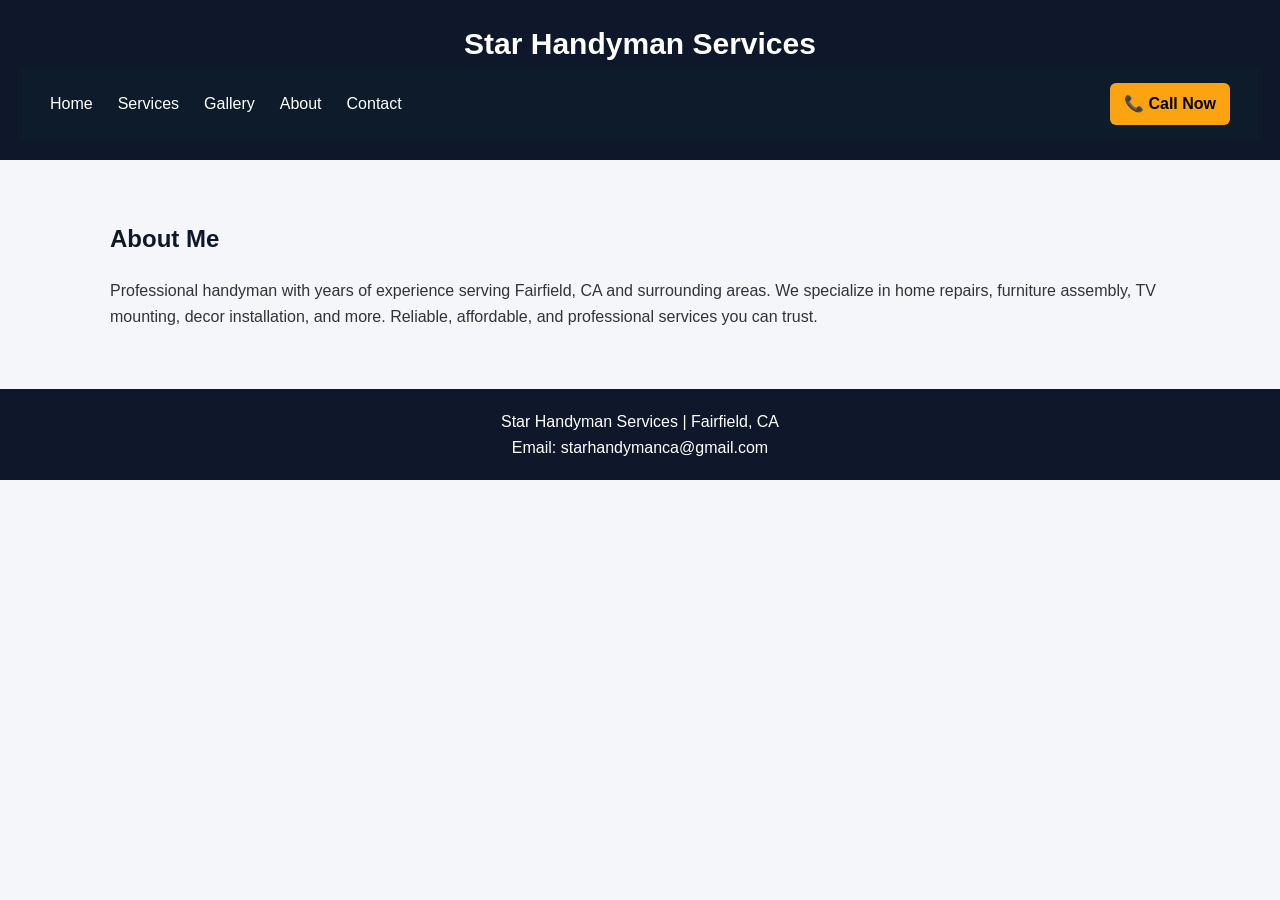
==== about.html @ 7fe38459 "Add files via upload" ====
<!DOCTYPE html>
<html lang="en">
<head>
<meta charset="UTF-8">
<meta name="viewport" content="width=device-width, initial-scale=1.0">
<title>Star Handyman Services - About</title>
<link rel="icon" href="logo.jpg">
<link rel="stylesheet" href="style.css">
<script src="script.js" defer></script>
</head>
<body>

<header>
  <h1>Star Handyman Services</h1>
  <nav class="navbar">
    <ul class="nav-links" id="navLinks">
      <li><a href="index.html">Home</a></li>
      <li><a href="services.html">Services</a></li>
      <li><a href="gallery.html">Gallery</a></li>
      <li><a href="about.html">About</a></li>
      <li><a href="contact.html">Contact</a></li>
    </ul>
    <div class="menu-toggle" onclick="toggleMenu()">☰</div>  
    <a href="tel:7076486070" class="btn">📞 Call Now</a>
  </nav>
</header>

<section id="about">
<h2>About Me</h2>
<p>Professional handyman with years of experience serving Fairfield, CA and surrounding areas. We specialize in home repairs, furniture assembly, TV mounting, decor installation, and more. Reliable, affordable, and professional services you can trust.</p>
</section>

<footer>
  <p>Star Handyman Services | Fairfield, CA</p>
  <p>Email: starhandymanca@gmail.com</p>
</footer>

<!-- Booking popup -->
<div id="bookingPopup" class="popup">
  <div class="popup-content">
    <span class="close" onclick="closeBooking()">&times;</span>
    <h3 id="serviceTitle"></h3>
    <form onsubmit="submitBooking(event)">
      <input type="hidden" id="hiddenService" name="service">
      <input type="date" name="date" required>
      <input type="text" name="name" placeholder="Name" required>
      <input type="tel" name="phone" placeholder="Phone" required>
      <input type="text" name="address" placeholder="Address" required>
      <textarea name="description" placeholder="Description" required></textarea>
      <button type="submit">Submit Booking</button>
    </form>
    <div id="confirmationMessage" style="display:none; color:green; font-weight:bold;">
      ✅ Booking received! We will contact you soon.
    </div>
  </div>
</div>

</body>
</html>
---- style.css ----
/* ===== Reset & Base Styles ===== */
*{margin:0;padding:0;box-sizing:border-box;font-family:Arial, sans-serif;}
body{background:#f4f6f9;color:#333;line-height:1.6;}
a{text-decoration:none;}

/* ===== Header & Navbar ===== */
header{
  background:#0f172a;color:white;padding:20px;text-align:center;
}
header h1{font-size:30px;}
.navbar{display:flex;justify-content:space-between;align-items:center;background:#0d1b2a;padding:15px 30px;position:sticky;top:0;z-index:1000;}
.nav-links{list-style:none;display:flex;gap:25px;}
.nav-links li a{color:white;font-weight:500;transition:0.3s ease;}
.nav-links li a:hover{color:#fca311;}
.call-btn, .btn{background:#fca311;color:#000;font-weight:bold;padding:8px 14px;border-radius:6px;}
.call-btn:hover, .btn:hover{background:#ffba42;cursor:pointer;}
.menu-toggle{display:none;font-size:26px;color:white;cursor:pointer;}
@media (max-width:768px){
  .nav-links{position:absolute;top:65px;right:0;background:#0d1b2a;flex-direction:column;width:100%;text-align:center;display:none;padding:20px 0;}
  .nav-links li{margin:10px 0;}
  .menu-toggle{display:block;}
}
.nav-links.active{display:flex;}

/* ===== Hero ===== */
.hero{
  background:linear-gradient(rgba(0,0,0,0.1), rgba(0,0,0,0.1)), url('images/3rd pic.jpg');
  background-size:cover;background-position:center;color:white;text-align:center;padding:200px 10px;
}
.hero h2{font-size:38px;margin-bottom:20px;}
.hero p{font-size:18px;margin-bottom:30px;}
@media(max-width:768px){.hero h2{font-size:28px;}}

/* ===== Sections ===== */
section{padding:60px 20px;max-width:1100px;margin:auto;}
h2{text-align:top-left;margin-bottom:20px;color:#0f172a;}

/* ===== Grid / Cards ===== */
.grid{display:grid;grid-template-columns:repeat(auto-fit,minmax(250px,1fr));gap:25px;}
.card{background:white;padding:25px;border-radius:10px;box-shadow:0 4px 12px rgba(0,0,0,0.1);text-align:center;}
.card button{margin-top:15px;padding:10px 15px;background:#2563eb;color:white;border:none;border-radius:6px;font-weight:bold;cursor:pointer;}
.card button:hover{background:#e36414;}

/* ===== Gallery ===== */
.gallery{display:flex;gap:15px;flex-wrap:wrap;justify-content:center;}
.gallery img{width:300px;height:200px;object-fit:cover;border-radius:10px;}
.gallery img:hover{transform:scale(1.05);transition:0.3s;}

/* ===== CTA ===== */
.cta{background:#2563eb;color:white;text-align:center;padding:40px 20px;}
.cta .btn{background:#ffba42;color:#000;}

/* ===== Footer ===== */
footer{background:#0f172a;color:white;text-align:center;padding:20px;}

/* ===== Popup ===== */
.popup{display:none;position:fixed;top:0;left:0;width:100%;height:100%;background:rgba(0,0,0,0.6);z-index:1000;}
.popup-content{background:white;padding:20px;width:90%;max-width:400px;margin:10% auto;border-radius:10px;display:flex;flex-direction:column;gap:10px;}
.popup-content input, .popup-content textarea{padding:10px;border-radius:6px;border:1px solid #ccc;}
.popup-content button{padding:10px;background:#2563eb;color:white;border:none;border-radius:6px;font-weight:bold;cursor:pointer;}
.close{text-align:right;cursor:pointer;font-size:20px;}
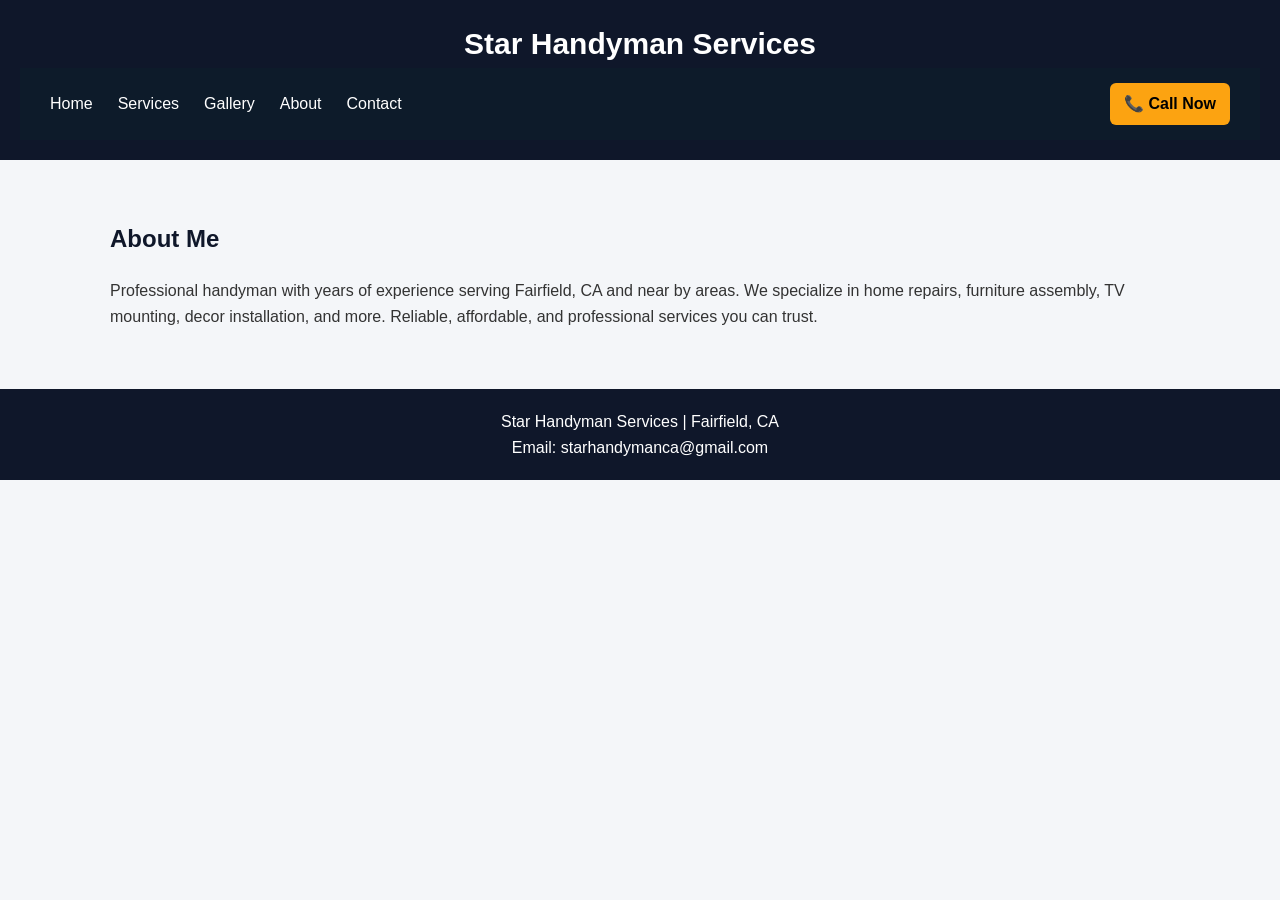
==== commit 6419f52c: "Update about.html" ====
--- a/about.html
+++ b/about.html
@@ -3,10 +3,14 @@
 <head>
 <meta charset="UTF-8">
 <meta name="viewport" content="width=device-width, initial-scale=1.0">
+<meta name="description" content="Affordable handyman services in Fairfield, CA. TV mounting, furniture assembly, home repairs, apartment maintenance and more. Call Star Handyman Services today.">
+<meta name="keywords" content="handyman near me, handyman Fairfield CA, TV mounting Fairfield, furniture assembly near me, home repair services Fairfield, apartment maintenance handyman, install blinds Fairfield, mounting services near me, local handyman services, affordable handyman Fairfield CA">
+<meta name="robots" content="index, follow">  
 <title>Star Handyman Services - About</title>
 <link rel="icon" href="logo.jpg">
 <link rel="stylesheet" href="style.css">
 <script src="script.js" defer></script>
+<link rel="canonical" href="https://starhandymanca.com/about.html">  
 </head>
 <body>
 
@@ -27,7 +31,7 @@
 
 <section id="about">
 <h2>About Me</h2>
-<p>Professional handyman with years of experience serving Fairfield, CA and surrounding areas. We specialize in home repairs, furniture assembly, TV mounting, decor installation, and more. Reliable, affordable, and professional services you can trust.</p>
+<p>Professional handyman with years of experience serving Fairfield, CA and near by areas. We specialize in home repairs, furniture assembly, TV mounting, decor installation, and more. Reliable, affordable, and professional services you can trust.</p>
 </section>
 
 <footer>
@@ -56,4 +60,4 @@
 </div>
 
 </body>
-</html>+</html>
--- a/style.css
+++ b/style.css
@@ -24,7 +24,7 @@
 
 /* ===== Hero ===== */
 .hero{
-  background:linear-gradient(rgba(0,0,0,0.1), rgba(0,0,0,0.1)), url('images/3rd pic.jpg');
+  background:linear-gradient(rgba(0,0,0,0.1), rgba(0,0,0,0.1)), url('3rd pic.jpg');
   background-size:cover;background-position:center;color:white;text-align:center;padding:200px 10px;
 }
 .hero h2{font-size:38px;margin-bottom:20px;}
@@ -58,4 +58,4 @@
 .popup-content{background:white;padding:20px;width:90%;max-width:400px;margin:10% auto;border-radius:10px;display:flex;flex-direction:column;gap:10px;}
 .popup-content input, .popup-content textarea{padding:10px;border-radius:6px;border:1px solid #ccc;}
 .popup-content button{padding:10px;background:#2563eb;color:white;border:none;border-radius:6px;font-weight:bold;cursor:pointer;}
-.close{text-align:right;cursor:pointer;font-size:20px;}+.close{text-align:right;cursor:pointer;font-size:20px;}
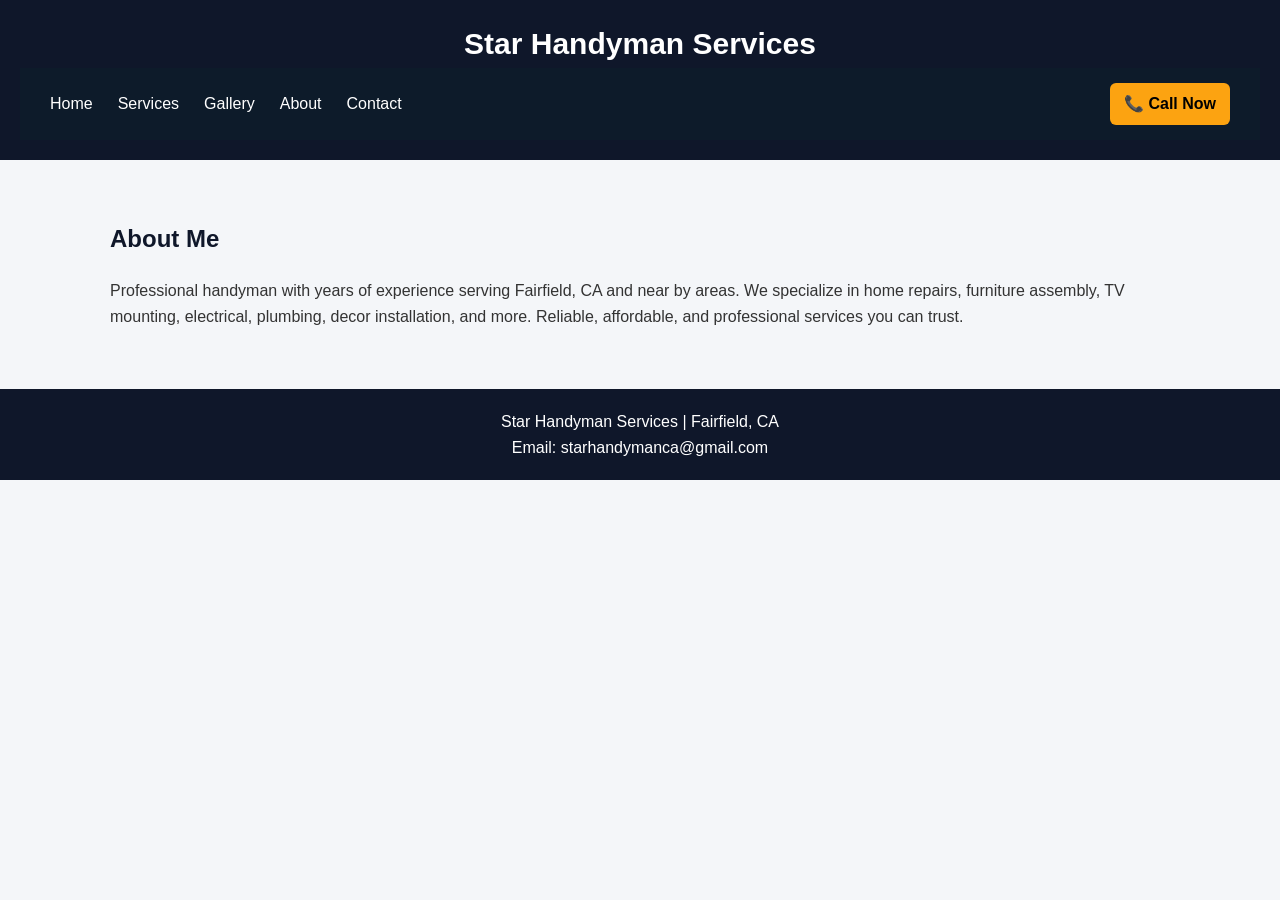
==== commit 9ca35a17: "Update about.html" ====
--- a/about.html
+++ b/about.html
@@ -3,8 +3,8 @@
 <head>
 <meta charset="UTF-8">
 <meta name="viewport" content="width=device-width, initial-scale=1.0">
-<meta name="description" content="Affordable handyman services in Fairfield, CA. TV mounting, furniture assembly, home repairs, apartment maintenance and more. Call Star Handyman Services today.">
-<meta name="keywords" content="handyman near me, handyman Fairfield CA, TV mounting Fairfield, furniture assembly near me, home repair services Fairfield, apartment maintenance handyman, install blinds Fairfield, mounting services near me, local handyman services, affordable handyman Fairfield CA">
+<meta name="description" content="Affordable handyman services in Fairfield, CA. TV mounting, furniture assembly, basic electrical, basic plumbing, home repairs, apartment maintenance and more. Call Star Handyman Services today.">
+<meta name="keywords" content="handyman near me, handyman Fairfield CA, TV mounting Fairfield, furniture assembly near me, basic electrical near bay area, basic plumbing near bay area, home repair services Fairfield, apartment maintenance handyman, install blinds Fairfield, mounting services near me, local handyman services, affordable handyman Fairfield CA">
 <meta name="robots" content="index, follow">  
 <title>Star Handyman Services - About</title>
 <link rel="icon" href="logo.jpg">
@@ -31,7 +31,7 @@
 
 <section id="about">
 <h2>About Me</h2>
-<p>Professional handyman with years of experience serving Fairfield, CA and near by areas. We specialize in home repairs, furniture assembly, TV mounting, decor installation, and more. Reliable, affordable, and professional services you can trust.</p>
+<p>Professional handyman with years of experience serving Fairfield, CA and near by areas. We specialize in home repairs, furniture assembly, TV mounting, electrical, plumbing, decor installation, and more. Reliable, affordable, and professional services you can trust.</p>
 </section>
 
 <footer>
